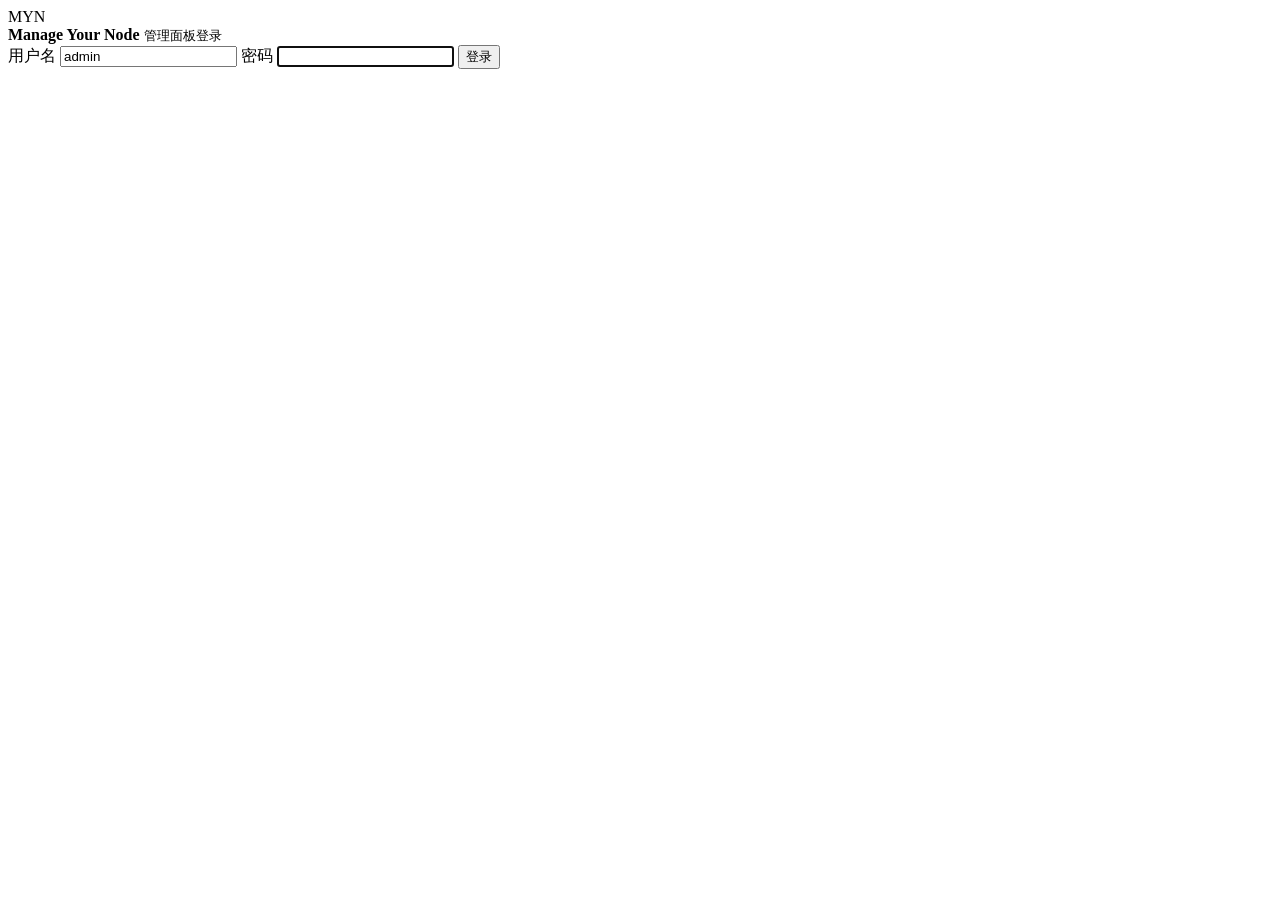
==== app/static/login.html @ bf771d14 "Add auth and proxy chain deployment" ====
<!doctype html>
<html lang="zh-CN">
  <head>
    <meta charset="utf-8" />
    <meta name="viewport" content="width=device-width, initial-scale=1" />
    <title>登录 · Manage Your Node</title>
    <link rel="stylesheet" href="/static/styles.css" />
  </head>
  <body class="login-page">
    <main class="login-shell">
      <form class="login-panel form" id="loginForm">
        <div class="brand login-brand">
          <span class="brand-mark">MYN</span>
          <div>
            <strong>Manage Your Node</strong>
            <small>管理面板登录</small>
          </div>
        </div>
        <label>
          用户名
          <input name="username" autocomplete="username" value="admin" required />
        </label>
        <label>
          密码
          <input name="password" type="password" autocomplete="current-password" required autofocus />
        </label>
        <p class="form-error" id="loginError" hidden></p>
        <button class="primary" type="submit">登录</button>
      </form>
    </main>
    <script>
      const form = document.querySelector("#loginForm");
      const error = document.querySelector("#loginError");
      const params = new URLSearchParams(window.location.search);
      const next = params.get("next") || "/";

      form.addEventListener("submit", async (event) => {
        event.preventDefault();
        error.hidden = true;
        const payload = Object.fromEntries(new FormData(form).entries());
        const response = await fetch("/api/auth/login", {
          method: "POST",
          credentials: "same-origin",
          headers: { "Content-Type": "application/json" },
          body: JSON.stringify(payload),
        });
        const data = await response.json().catch(() => ({}));
        if (!response.ok) {
          error.textContent = data.error || "登录失败";
          error.hidden = false;
          return;
        }
        window.location.href = next.startsWith("/") && !next.startsWith("//") ? next : "/";
      });
    </script>
  </body>
</html>
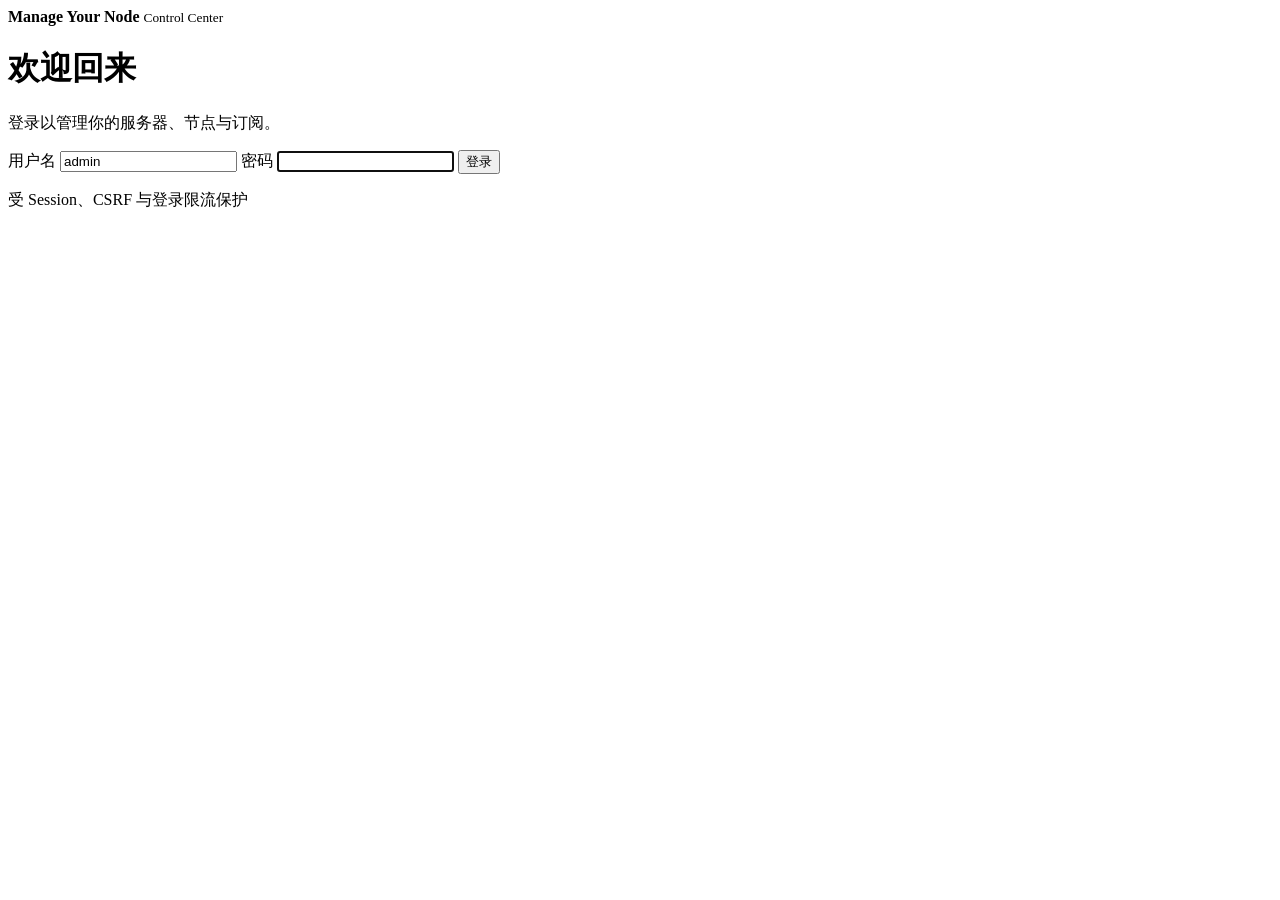
==== commit b84bfc04: "Harden production deployment and redesign Web UI" ====
--- a/app/static/login.html
+++ b/app/static/login.html
@@ -4,17 +4,23 @@
     <meta charset="utf-8" />
     <meta name="viewport" content="width=device-width, initial-scale=1" />
     <title>登录 · Manage Your Node</title>
-    <link rel="stylesheet" href="/static/styles.css" />
+    <link rel="stylesheet" href="/static/styles.css?v=ios-20260713" />
   </head>
   <body class="login-page">
     <main class="login-shell">
+      <div class="login-orb login-orb-one" aria-hidden="true"></div>
+      <div class="login-orb login-orb-two" aria-hidden="true"></div>
       <form class="login-panel form" id="loginForm">
         <div class="brand login-brand">
-          <span class="brand-mark">MYN</span>
-          <div>
+          <span class="brand-mark" aria-hidden="true"><span></span><span></span><span></span></span>
+          <div class="brand-copy">
             <strong>Manage Your Node</strong>
-            <small>管理面板登录</small>
+            <small>Control Center</small>
           </div>
+        </div>
+        <div class="login-heading">
+          <h1>欢迎回来</h1>
+          <p>登录以管理你的服务器、节点与订阅。</p>
         </div>
         <label>
           用户名
@@ -25,33 +31,10 @@
           <input name="password" type="password" autocomplete="current-password" required autofocus />
         </label>
         <p class="form-error" id="loginError" hidden></p>
-        <button class="primary" type="submit">登录</button>
+        <button class="primary login-button" type="submit">登录</button>
+        <p class="login-footnote">受 Session、CSRF 与登录限流保护</p>
       </form>
     </main>
-    <script>
-      const form = document.querySelector("#loginForm");
-      const error = document.querySelector("#loginError");
-      const params = new URLSearchParams(window.location.search);
-      const next = params.get("next") || "/";
-
-      form.addEventListener("submit", async (event) => {
-        event.preventDefault();
-        error.hidden = true;
-        const payload = Object.fromEntries(new FormData(form).entries());
-        const response = await fetch("/api/auth/login", {
-          method: "POST",
-          credentials: "same-origin",
-          headers: { "Content-Type": "application/json" },
-          body: JSON.stringify(payload),
-        });
-        const data = await response.json().catch(() => ({}));
-        if (!response.ok) {
-          error.textContent = data.error || "登录失败";
-          error.hidden = false;
-          return;
-        }
-        window.location.href = next.startsWith("/") && !next.startsWith("//") ? next : "/";
-      });
-    </script>
+    <script src="/static/login.js?v=ios-20260713"></script>
   </body>
 </html>
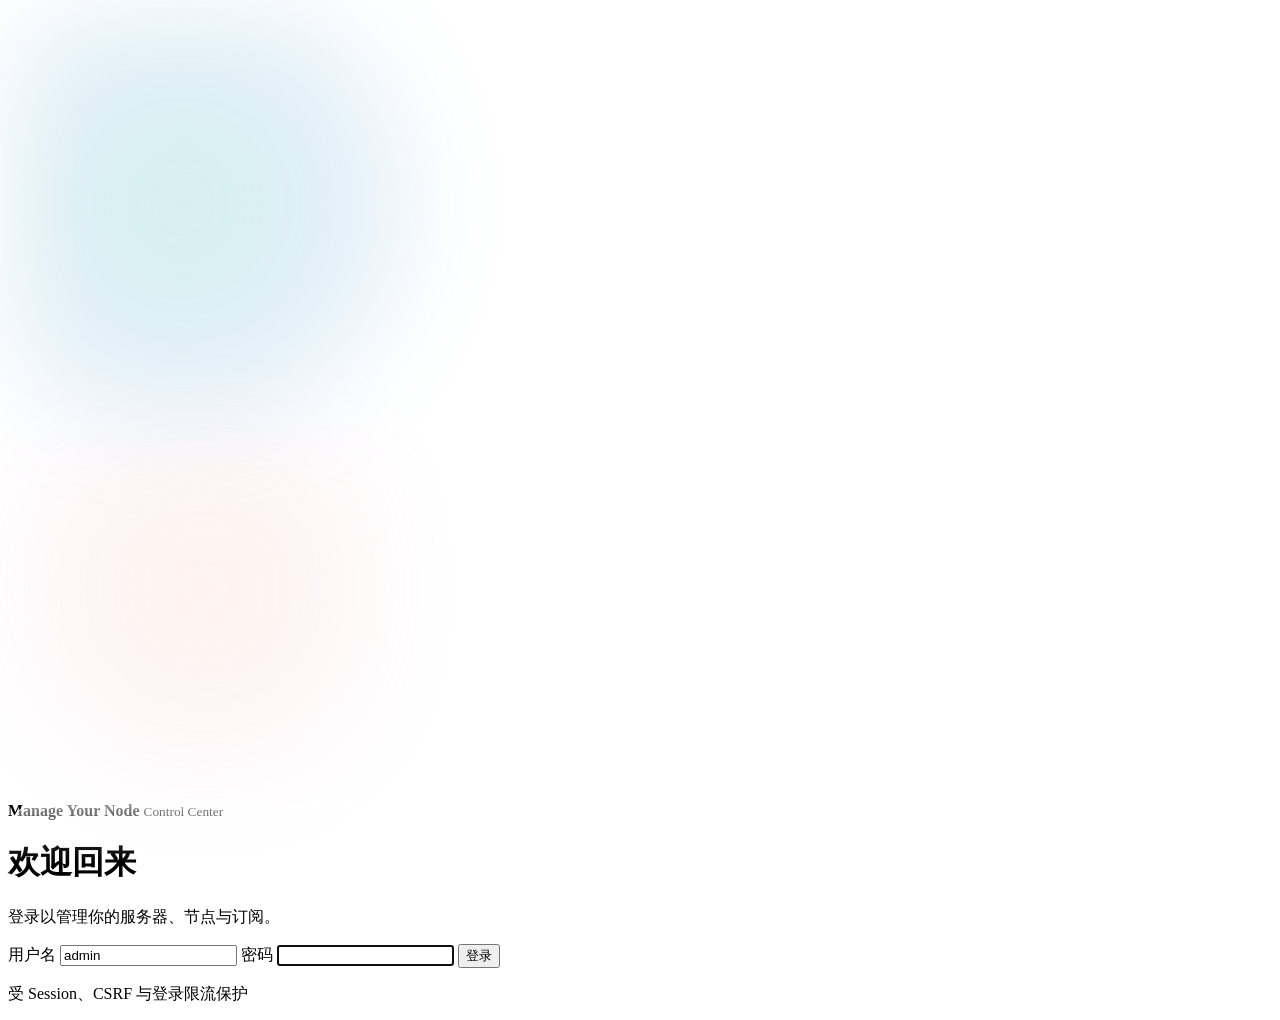
==== commit 9f61aca4: "Redesign WebUI with liquid glass visuals - Rewrite styles.css with a liquid glass design system: gla" ====
--- a/app/static/login.html
+++ b/app/static/login.html
@@ -4,13 +4,126 @@
     <meta charset="utf-8" />
     <meta name="viewport" content="width=device-width, initial-scale=1" />
     <title>登录 · Manage Your Node</title>
-    <link rel="stylesheet" href="/static/styles.css?v=ios-20260713" />
+    <link rel="stylesheet" href="/static/styles.css?v=users-20260714" />
+    <style>
+      /* Liquid Glass 登录页增强：装饰光晕 + 面板高光 + 3D 视差倾斜过渡 */
+      .login-panel {
+        position: relative;
+        transition: transform 0.28s cubic-bezier(0.22, 0.61, 0.36, 1);
+        will-change: transform;
+      }
+
+      /* 面板顶部高光带 + 1px 内发光描边（液态玻璃折射高光） */
+      .login-panel-glint {
+        position: absolute;
+        inset: 1px;
+        border-radius: 29px;
+        pointer-events: none;
+        background: linear-gradient(
+          180deg,
+          rgba(255, 255, 255, 0.6) 0%,
+          rgba(255, 255, 255, 0.18) 14%,
+          rgba(255, 255, 255, 0) 30%
+        );
+        box-shadow:
+          inset 0 1px 0 rgba(255, 255, 255, 0.85),
+          inset 0 0 0 1px rgba(255, 255, 255, 0.22),
+          inset 0 -1px 0 rgba(255, 255, 255, 0.12);
+      }
+
+      /* 新增环境光晕：低饱和渐变 + 柔化 + 缓慢漂浮 */
+      .login-orb-three {
+        top: 8%;
+        left: -12vw;
+        width: 34vw;
+        height: 34vw;
+        filter: blur(46px);
+        opacity: 0.5;
+        background: radial-gradient(
+          circle at 40% 45%,
+          rgba(94, 200, 190, 0.55),
+          rgba(90, 160, 220, 0.32) 52%,
+          rgba(90, 160, 220, 0) 74%
+        );
+        animation: login-orb-drift-three 22s ease-in-out infinite alternate;
+      }
+
+      .login-orb-four {
+        right: -8vw;
+        bottom: 4%;
+        width: 28vw;
+        height: 28vw;
+        filter: blur(52px);
+        opacity: 0.42;
+        background: radial-gradient(
+          circle at 55% 40%,
+          rgba(255, 200, 150, 0.5),
+          rgba(240, 160, 190, 0.26) 50%,
+          rgba(240, 160, 190, 0) 74%
+        );
+        animation: login-orb-drift-four 27s ease-in-out infinite alternate;
+      }
+
+      @keyframes login-orb-drift-three {
+        from {
+          transform: translate3d(0, 0, 0) scale(1);
+        }
+        to {
+          transform: translate3d(4vw, 5vh, 0) scale(1.08);
+        }
+      }
+
+      @keyframes login-orb-drift-four {
+        from {
+          transform: translate3d(0, 0, 0) scale(1.05);
+        }
+        to {
+          transform: translate3d(-3.5vw, -4vh, 0) scale(0.96);
+        }
+      }
+
+      @media (prefers-color-scheme: dark) {
+        .login-panel-glint {
+          background: linear-gradient(
+            180deg,
+            rgba(255, 255, 255, 0.12) 0%,
+            rgba(255, 255, 255, 0.04) 16%,
+            rgba(255, 255, 255, 0) 32%
+          );
+          box-shadow:
+            inset 0 1px 0 rgba(255, 255, 255, 0.16),
+            inset 0 0 0 1px rgba(255, 255, 255, 0.06);
+        }
+
+        .login-orb-three {
+          opacity: 0.3;
+        }
+
+        .login-orb-four {
+          opacity: 0.24;
+        }
+      }
+
+      @media (prefers-reduced-motion: reduce) {
+        .login-orb-three,
+        .login-orb-four {
+          animation: none;
+        }
+
+        .login-panel {
+          transition: none;
+        }
+      }
+    </style>
   </head>
   <body class="login-page">
     <main class="login-shell">
       <div class="login-orb login-orb-one" aria-hidden="true"></div>
       <div class="login-orb login-orb-two" aria-hidden="true"></div>
+      <div class="login-orb login-orb-three" aria-hidden="true"></div>
+      <div class="login-orb login-orb-four" aria-hidden="true"></div>
       <form class="login-panel form" id="loginForm">
+        <span class="login-panel-glint" aria-hidden="true"></span>
         <div class="brand login-brand">
           <span class="brand-mark" aria-hidden="true"><span></span><span></span><span></span></span>
           <div class="brand-copy">
@@ -35,6 +148,6 @@
         <p class="login-footnote">受 Session、CSRF 与登录限流保护</p>
       </form>
     </main>
-    <script src="/static/login.js?v=ios-20260713"></script>
+    <script src="/static/login.js?v=lg-20260715"></script>
   </body>
 </html>
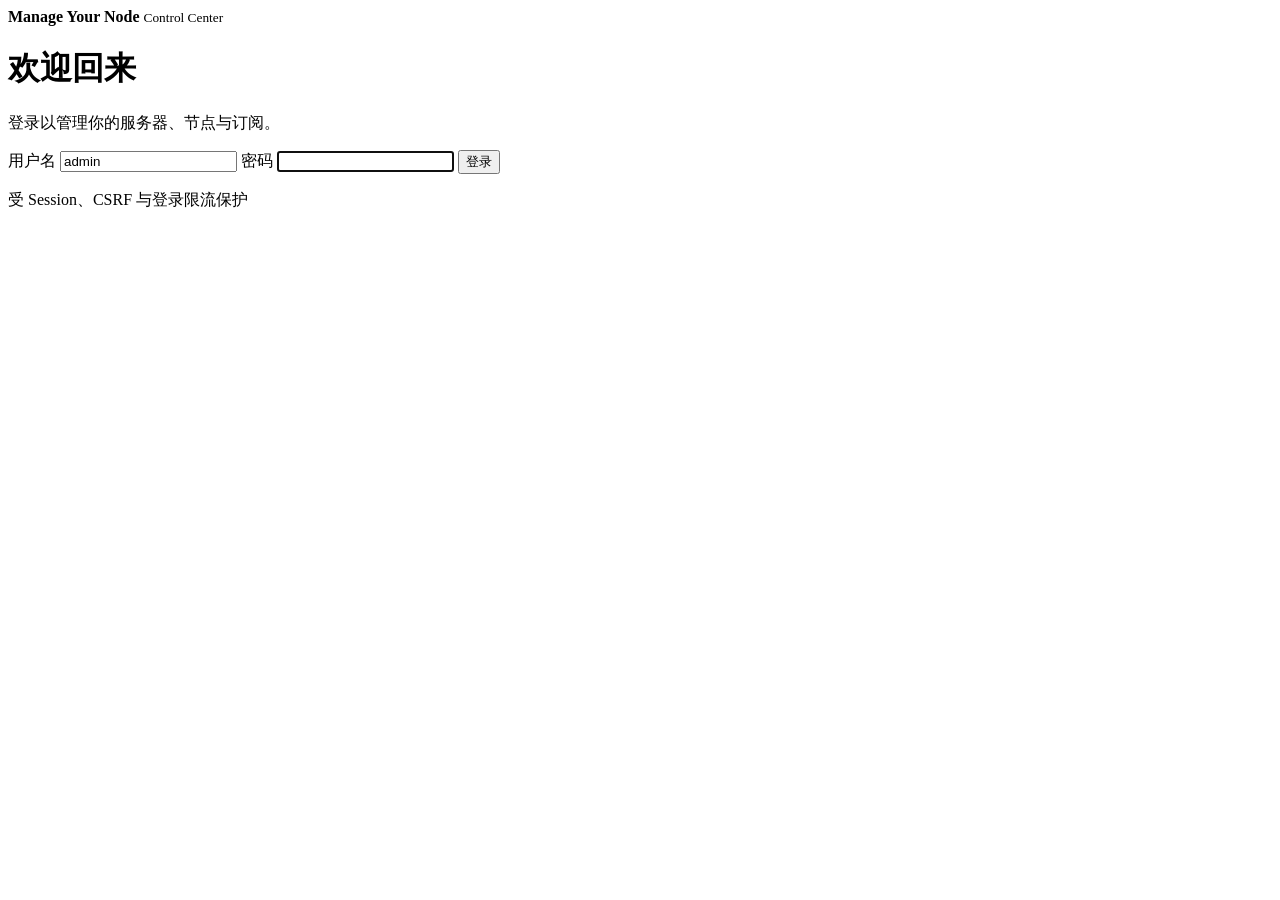
==== commit 7464a5cd: "Rebuild WebUI with liquid glass v2, custom backgrounds and theme toggle" ====
--- a/app/static/login.html
+++ b/app/static/login.html
@@ -4,119 +4,10 @@
     <meta charset="utf-8" />
     <meta name="viewport" content="width=device-width, initial-scale=1" />
     <title>登录 · Manage Your Node</title>
-    <link rel="stylesheet" href="/static/styles.css?v=users-20260714" />
-    <style>
-      /* Liquid Glass 登录页增强：装饰光晕 + 面板高光 + 3D 视差倾斜过渡 */
-      .login-panel {
-        position: relative;
-        transition: transform 0.28s cubic-bezier(0.22, 0.61, 0.36, 1);
-        will-change: transform;
-      }
-
-      /* 面板顶部高光带 + 1px 内发光描边（液态玻璃折射高光） */
-      .login-panel-glint {
-        position: absolute;
-        inset: 1px;
-        border-radius: 29px;
-        pointer-events: none;
-        background: linear-gradient(
-          180deg,
-          rgba(255, 255, 255, 0.6) 0%,
-          rgba(255, 255, 255, 0.18) 14%,
-          rgba(255, 255, 255, 0) 30%
-        );
-        box-shadow:
-          inset 0 1px 0 rgba(255, 255, 255, 0.85),
-          inset 0 0 0 1px rgba(255, 255, 255, 0.22),
-          inset 0 -1px 0 rgba(255, 255, 255, 0.12);
-      }
-
-      /* 新增环境光晕：低饱和渐变 + 柔化 + 缓慢漂浮 */
-      .login-orb-three {
-        top: 8%;
-        left: -12vw;
-        width: 34vw;
-        height: 34vw;
-        filter: blur(46px);
-        opacity: 0.5;
-        background: radial-gradient(
-          circle at 40% 45%,
-          rgba(94, 200, 190, 0.55),
-          rgba(90, 160, 220, 0.32) 52%,
-          rgba(90, 160, 220, 0) 74%
-        );
-        animation: login-orb-drift-three 22s ease-in-out infinite alternate;
-      }
-
-      .login-orb-four {
-        right: -8vw;
-        bottom: 4%;
-        width: 28vw;
-        height: 28vw;
-        filter: blur(52px);
-        opacity: 0.42;
-        background: radial-gradient(
-          circle at 55% 40%,
-          rgba(255, 200, 150, 0.5),
-          rgba(240, 160, 190, 0.26) 50%,
-          rgba(240, 160, 190, 0) 74%
-        );
-        animation: login-orb-drift-four 27s ease-in-out infinite alternate;
-      }
-
-      @keyframes login-orb-drift-three {
-        from {
-          transform: translate3d(0, 0, 0) scale(1);
-        }
-        to {
-          transform: translate3d(4vw, 5vh, 0) scale(1.08);
-        }
-      }
-
-      @keyframes login-orb-drift-four {
-        from {
-          transform: translate3d(0, 0, 0) scale(1.05);
-        }
-        to {
-          transform: translate3d(-3.5vw, -4vh, 0) scale(0.96);
-        }
-      }
-
-      @media (prefers-color-scheme: dark) {
-        .login-panel-glint {
-          background: linear-gradient(
-            180deg,
-            rgba(255, 255, 255, 0.12) 0%,
-            rgba(255, 255, 255, 0.04) 16%,
-            rgba(255, 255, 255, 0) 32%
-          );
-          box-shadow:
-            inset 0 1px 0 rgba(255, 255, 255, 0.16),
-            inset 0 0 0 1px rgba(255, 255, 255, 0.06);
-        }
-
-        .login-orb-three {
-          opacity: 0.3;
-        }
-
-        .login-orb-four {
-          opacity: 0.24;
-        }
-      }
-
-      @media (prefers-reduced-motion: reduce) {
-        .login-orb-three,
-        .login-orb-four {
-          animation: none;
-        }
-
-        .login-panel {
-          transition: none;
-        }
-      }
-    </style>
+    <link rel="stylesheet" href="/static/styles.css?v=glass-v2-themefix-20260722" />
   </head>
   <body class="login-page">
+    <div class="bg-custom" id="bgCustom" aria-hidden="true"></div>
     <main class="login-shell">
       <div class="login-orb login-orb-one" aria-hidden="true"></div>
       <div class="login-orb login-orb-two" aria-hidden="true"></div>
@@ -148,6 +39,7 @@
         <p class="login-footnote">受 Session、CSRF 与登录限流保护</p>
       </form>
     </main>
-    <script src="/static/login.js?v=lg-20260715"></script>
+    <script src="/static/appearance.js?v=glass-v2-themefix-20260722"></script>
+    <script src="/static/login.js?v=glass-v2-csp-20260722"></script>
   </body>
 </html>
